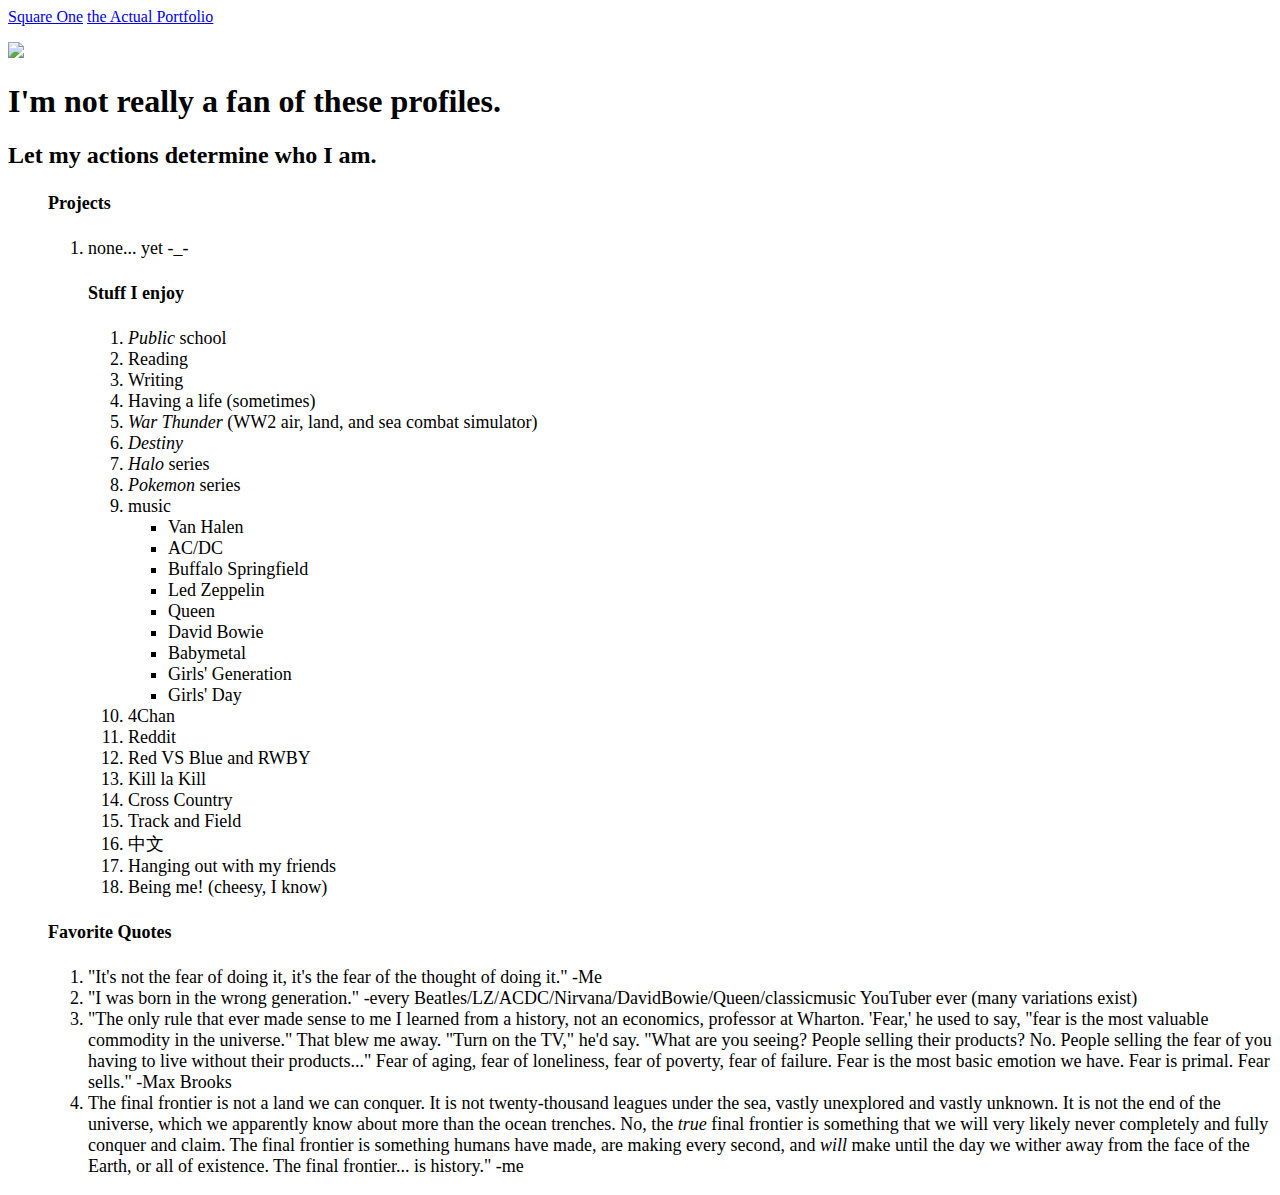
==== my_portfolio.html @ 48aa04e0 "first commit" ====
<!DOCTYPE html>
<html>
<head>
	<link rel='stylesheet' href='style.css'/>
	<script src='script.js'></script>
</head>
<body>
    <a href="index.html">Square One</a>
    <a href="my_portfolio.html">the Actual Portfolio</a>
</body>
<body>
<p>
    <img src="https://pbs.twimg.com/profile_images/706445973782974464/rUkjGVWM.jpg" height="400"/>
</p>
    <p style="font-size:18px"><h1>I'm not really a fan of these profiles.</h1></p>
    <p style="font-size:18px"><h2>Let my actions determine who I am.</h2></p>
<p>
        <ul style="font-size:18px"><h4>Projects</h4>
            <ol>
                <li>none... yet -_-</li>
            </ol>
        </ul>
</p>
<p>
    <ol>
        <ul style="font-size:18px"><h4>Stuff I enjoy</h4>
            <ol>
                <li><em>Public</em> school</li>
                <li>Reading</li>
                <li>Writing</li>
                <li>Having a life (sometimes)</li>
                <li><em>War Thunder</em> (WW2 air, land, and sea combat simulator)</li>
                <li><em>Destiny</em></li>
                <li><em>Halo</em> series</li>
                <li><em>Pokemon</em> series</li>
                <li>music
                    <ul>
                        <li>Van Halen</li>
                        <li>AC/DC</li>
                        <li>Buffalo Springfield</li>
                        <li>Led Zeppelin</li>
                        <li>Queen</li>
                        <li>David Bowie</li>
                        <li>Babymetal</li>
                        <li>Girls' Generation</li>
                        <li>Girls' Day</li>
                    </ul>
                </li>
                <li>4Chan</li>
                <li>Reddit</li>
                <li>Red VS Blue and RWBY</li>
                <li>Kill la Kill</li>
                <li>Cross Country</li>
                <li>Track and Field</li>
                <li>中文</li>
                <li>Hanging out with my friends</li>
                <li>Being me! (cheesy, I know)</li>
            </ol>
        </ul>
        </ol>
</p>
<p>
        <ul style="font-size:18px"><h4>Favorite Quotes</h4>
            <ol>
                <li>"It's not the fear of doing it, it's the fear of the thought of doing it." -Me</li>
                <li>"I was born in the wrong generation." -every Beatles/LZ/ACDC/Nirvana/DavidBowie/Queen/classicmusic YouTuber ever (many variations exist)</li>
                <li>"The only rule that ever made sense to me I learned from a history, not an economics, professor at Wharton. 'Fear,' he used to say, "fear is the most valuable commodity in the universe." That blew me away. "Turn on the TV," he'd say. "What are you seeing? People selling their products? No. People selling the fear of you having to live without their products..." Fear of aging, fear of loneliness, fear of poverty, fear of failure. Fear is the most basic emotion we have. Fear is primal. Fear sells." -Max Brooks</li>
                <li>The final frontier is not a land we can conquer. It is not twenty-thousand leagues under the sea, vastly unexplored and vastly unknown. It is not the end of the universe, which we apparently know about more than the ocean trenches. No, the <em>true</em> final frontier is something that we will very likely never completely and fully conquer and claim. The final frontier is something humans have made, are making every second, and <em>will</em> make until the day we wither away from the face of the Earth, or all of existence. The final frontier... is history." -me</li>
            </ol>
        </ul>
</p>
</body>
</html>
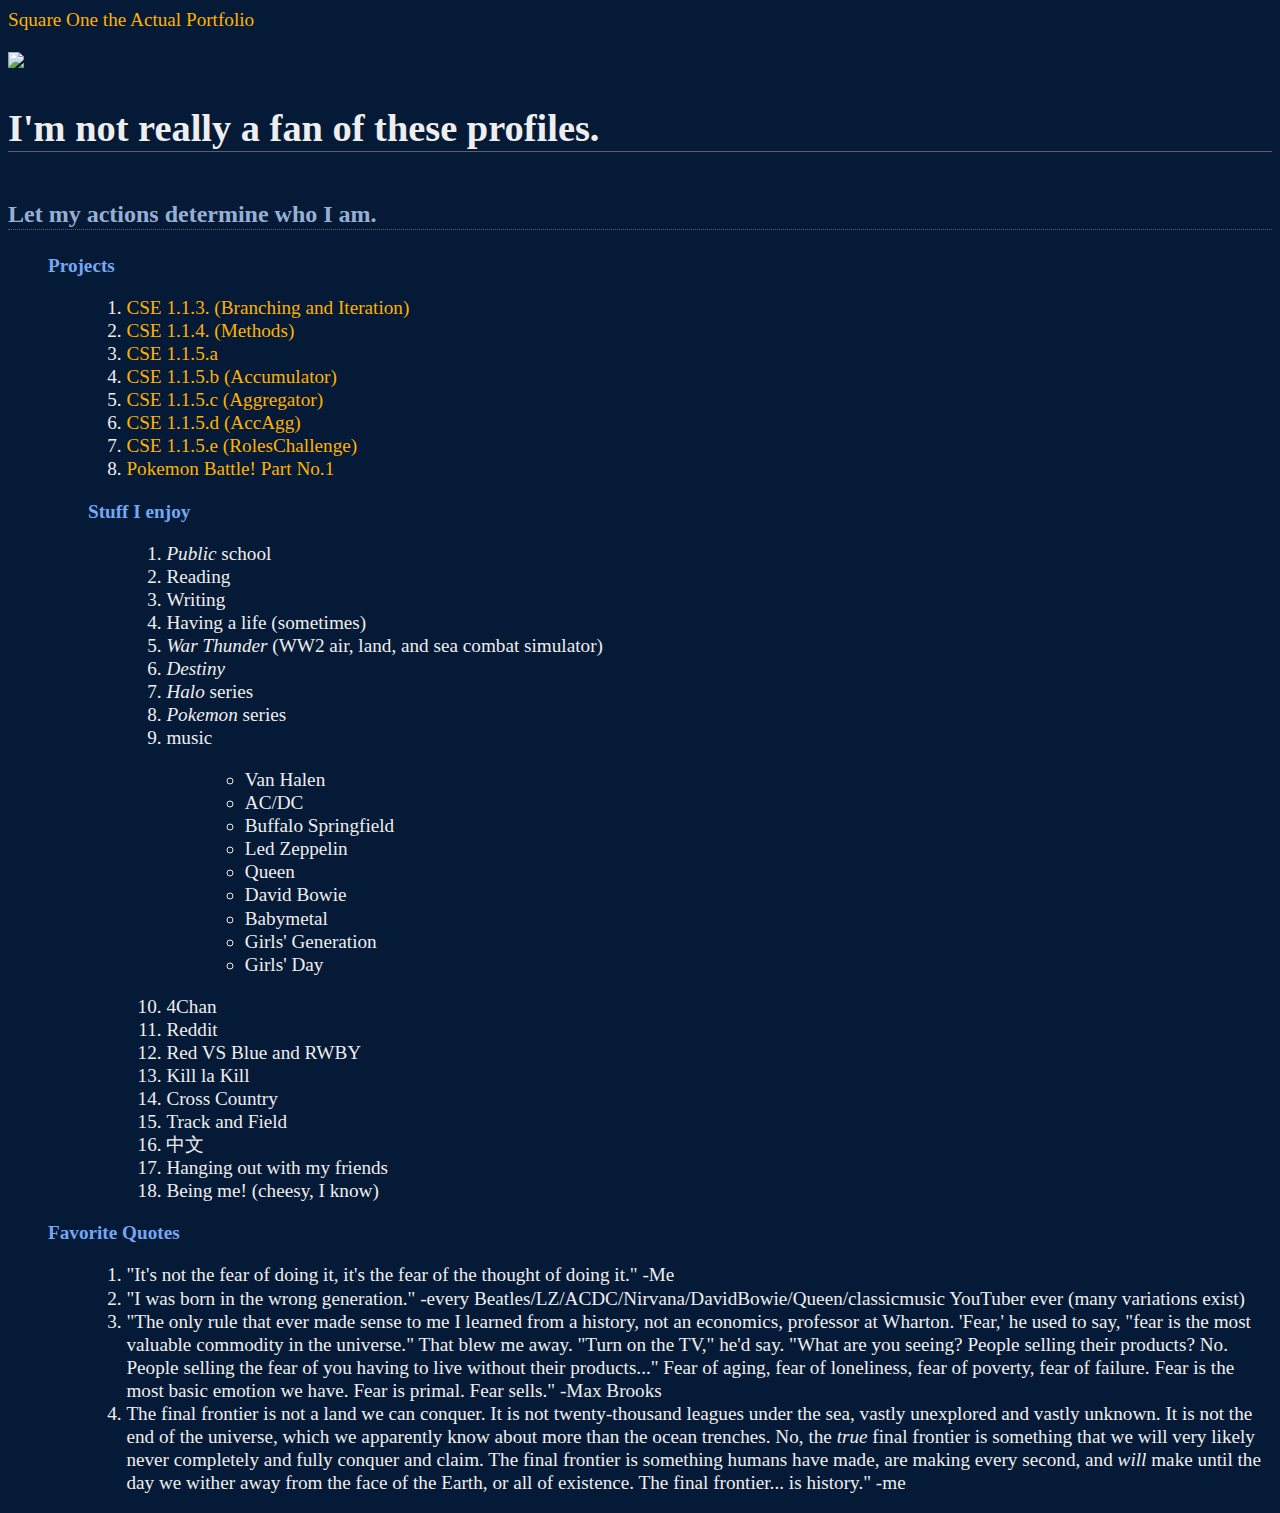
==== commit c05b080c: "second commit" ====
--- a/my_portfolio.html
+++ b/my_portfolio.html
@@ -1,29 +1,39 @@
 <!DOCTYPE html>
+
+<!-- use https://qntm.org/page/style.css for styling -->
+
 <html>
 <head>
 	<link rel='stylesheet' href='style.css'/>
 	<script src='script.js'></script>
 </head>
 <body>
-    <a href="index.html">Square One</a>
-    <a href="my_portfolio.html">the Actual Portfolio</a>
+    <a href="index.html"; style="font-family: 'Georgia'">Square One</a>
+    <a href="my_portfolio.html"; style="font-family: 'Georgia'">the Actual Portfolio</a>
 </body>
 <body>
 <p>
-    <img src="https://pbs.twimg.com/profile_images/706445973782974464/rUkjGVWM.jpg" height="400"/>
+    <img src="https://pbs.twimg.com/profile_images/706445973782974464/rUkjGVWM.jpg"; height="400"; style="img-align:right"/>
 </p>
-    <p style="font-size:18px"><h1>I'm not really a fan of these profiles.</h1></p>
-    <p style="font-size:18px"><h2>Let my actions determine who I am.</h2></p>
+    <p><h2 style="font-family: 'Georgia'">I'm not really a fan of these profiles.</h2></p>
+    <p><h3 style="font-family: 'Georgia'">Let my actions determine who I am.</h3></p>
 <p>
-        <ul style="font-size:18px"><h4>Projects</h4>
+        <ul style="font-family: 'Georgia'"; "font-size:18px"><h4>Projects</h4>
             <ol>
-                <li>none... yet -_-</li>
+                <li><a href="https://scratch.mit.edu/projects/120973244/">CSE 1.1.3. (Branching and Iteration)</a></li>
+                <li><a href="https://scratch.mit.edu/projects/121065543/">CSE 1.1.4. (Methods)</a></li>
+                <li><a href="https://scratch.mit.edu/projects/121219771/">CSE 1.1.5.a</a></li>
+                <li><a href="https://scratch.mit.edu/projects/121367070/">CSE 1.1.5.b (Accumulator)</a></li>
+                <li><a href="https://scratch.mit.edu/projects/121367492/">CSE 1.1.5.c (Aggregator)</a></li>
+                <li><a href="https://scratch.mit.edu/projects/121367580/">CSE 1.1.5.d (AccAgg)</a></li>
+                <li><a href="https://scratch.mit.edu/projects/121369956/">CSE 1.1.5.e (RolesChallenge)</a></li>
+                <li><a href="https://scratch.mit.edu/projects/121370963/">Pokemon Battle! Part No.1</a></li>
             </ol>
         </ul>
 </p>
 <p>
     <ol>
-        <ul style="font-size:18px"><h4>Stuff I enjoy</h4>
+        <ul style="font-family: 'Georgia'"; "font-size:18px"><h4>Stuff I enjoy</h4>
             <ol>
                 <li><em>Public</em> school</li>
                 <li>Reading</li>
@@ -60,7 +70,7 @@
         </ol>
 </p>
 <p>
-        <ul style="font-size:18px"><h4>Favorite Quotes</h4>
+        <ul style="font-family: 'Georgia'"; "font-size:18px"><h4>Favorite Quotes</h4>
             <ol>
                 <li>"It's not the fear of doing it, it's the fear of the thought of doing it." -Me</li>
                 <li>"I was born in the wrong generation." -every Beatles/LZ/ACDC/Nirvana/DavidBowie/Queen/classicmusic YouTuber ever (many variations exist)</li>
--- a/style.css
+++ b/style.css
@@ -0,0 +1,301 @@
+@import "reset.css";
+
+body {
+	font-family: georgia;
+	line-height: 1.2;
+	/* background-color: #253a56; */
+	/* background-color: #152a46; */
+	background-color: #051a36;
+	color: #eeeeee;
+	font-size: 1.2em;
+}
+	.wrapper {
+		float: left;
+		width: 600px;
+		margin: 3em;
+	}
+		.wrapper > *:first-child {
+			margin-top: 0;
+		}
+		a {
+			color: #ffb200; /* orange */
+			text-decoration: none;
+			cursor: pointer; /* even if no href */
+		}
+			a:visited {
+				color: #bb7f00;
+			}
+			a:hover,
+			a:active,
+			a:focus {
+				color: #ffdC2A; /* yellow */
+			}
+		/* TODO: further experimentation here */
+		select, input, textarea {
+			border: 1px solid #888888;
+			font-size: 1em;
+			font-family: inherit;
+			font-weight: inherit;
+			background-color: transparent;
+			color: inherit;
+		}
+		#page { margin: 0 0 3em 0; }
+		#top { margin: 0 0 3em 0; }
+		h1,
+		#content,
+		#ancestors,
+		#addthis,
+		#controls,
+		#comments {
+			margin: 3em 0;
+		}
+		#footer {
+			margin: 3em 0 0 0;
+		}
+			#footer p {
+				display: inline;
+			}
+
+		form.miniform {
+			display: inline;
+			border-width: 0;
+			margin: 0;
+			padding: 0;
+		}
+			form.miniform p {
+				display: inline;
+				border-width: 0;
+				margin: 0;
+				padding: 0;
+			}
+
+		h1 {
+			font-size: 3em;
+			font-weight: bold;
+			margin-bottom: 1em;
+		}
+		.breadcrumbs {
+			font-size: 0.8em;
+		}
+			.breadcrumb:after {
+				content: " Â» ";
+			}
+		h2 {
+			color: #eeeeee;
+			font-size: 2em;
+			font-weight: bold;
+			border-bottom: 1px solid #606060;
+		}
+		#content {
+		}
+			#content > *:first-child {
+				margin-top: 0;
+			}
+			.controls {
+				text-align: center;
+			}
+			button {
+				/* should just look like a regular hyperlink */
+				margin: 0;
+				border-width: 0;
+				padding: 0;
+				background-color: transparent;
+				font-family: georgia;
+				font-size: 1em;
+				color: #ffb200;
+				cursor: pointer;
+			}
+				button:hover,
+				button:active,
+				button:focus {
+					color: #eeeeee;
+				}
+			.control {
+				/* for both <div>s, <a>s and <button>s*/
+				display: inline;
+				font-size: 0.8em;
+				margin-left: 0.5em;
+				margin-right: 0.5em;
+			}
+			h3 {
+				margin: 2em 0 1em;
+				font-size: 1.25em;
+				font-weight: bold;
+				color: #98afd4;
+				border-bottom: 1px dotted #606060;
+			}
+			h4 {
+				color: #75a7f2;
+				font-weight: bold;
+				margin: 1em 0;
+			}
+				h4 a {
+					font-weight: bold;
+				}
+			h5 {
+				font-weight: bold;
+				margin: 1em 0;
+			}
+			p {
+				margin: 1em 0;
+			}
+			p.rant {
+				font-weight: bold;
+				font-size: 2em;
+			}
+			blockquote {
+				margin: 1em 2em;
+			}
+				blockquote > *:first-child {
+					margin-top: 0;
+				}
+				blockquote > *:last-child {
+					margin-bottom: 0;
+				}
+			hr {
+				height: 0;
+				border-width: 0;
+				border-top: 1px dotted #a0a0a0;
+			}
+			big {
+				font-size: 1.25em;
+			}
+			small {
+				font-size: 0.8em;
+			}
+			sup {
+				font-size: 0.8em;
+				vertical-align: super;
+			}
+			sub {
+				font-size: 0.8em;
+				vertical-align: sub;
+			}
+			var,
+			em,
+			i {
+				font-style: italic;
+			}
+			i em,
+			em i {
+				font-style: normal;
+			}
+			strong {
+				font-weight: bold;
+			}
+			pre {
+				font-size: 0.8em;
+				margin: 1em 2em;
+				font-family: consolas, courier new;
+				color: #ffd980; /* yellow */
+			}
+			code,
+			tt,
+			kbd {
+				font-family: consolas, courier new;
+				color: #ffd980; /* yellow */
+			}
+			var {
+				color: #78C6B9; /* pale green */
+			}
+			table {
+				border: 1px solid #555555;
+				border-collapse: collapse;
+				font-size: 0.8em;
+			}
+				thead {
+				}
+				tfoot {
+				}
+				tbody {
+				}
+					tr {
+					}
+						th {
+							border: 1px solid #555555;
+							font-weight: bold;
+							color: #75a7f2;
+							padding: 0.5em;
+						}
+						td {
+							border: 1px solid #555555;
+							padding: 0.5em;
+						}
+							th > *:first-child,
+							td > *:first-child {
+								margin-top: 0;
+							}
+							th > *:last-child,
+							td > *:last-child {
+								margin-bottom: 0;
+							}
+			ul,
+			ol {
+				margin: 1em 0;
+			}
+			ol {
+				list-style-type: decimal;
+			}
+			ul {
+				list-style-type: disc;
+			}
+			ul ul {
+				list-style-type: circle;
+			}
+			ul ul ul {
+				list-style-type: square;
+			}
+				li {
+					margin-left: 2em;
+				}
+			dl {
+				margin: 1em 0 1em 2em;
+			}
+				dt {
+					margin: 1em 0;
+					font-weight: bold;
+				}
+				dd {
+					margin: 1em 0;
+				}
+			#content > *:last-child {
+				margin-bottom: 0;
+			}
+		#addthis {
+			text-align: center;
+		}
+		#ancestors {
+			font-weight: bold;
+		}
+		#comments {
+		}
+			#comments > *:first-child {
+				margin-top: 0;
+			}
+			.comment {
+				margin: 2em 0 1em;
+			}
+			h4.adminComment {
+				color: #00dddd;
+			}
+			.hiddenComment {
+				opacity: 0.5;
+			}
+			#comments > *:last-child {
+				margin-bottom: 0;
+			}
+		#footer {
+			border-top: 1px solid #606060;
+			font-size: 0.8em;
+			padding-top: 1em;
+			text-align: center;
+			color: #999999;
+		}
+			.footerlink {
+				display: inline;
+				margin: 0 0.3em;
+			}
+
+/* Ra */
+.tworld { text-align: right; }
+.between { text-align: center; }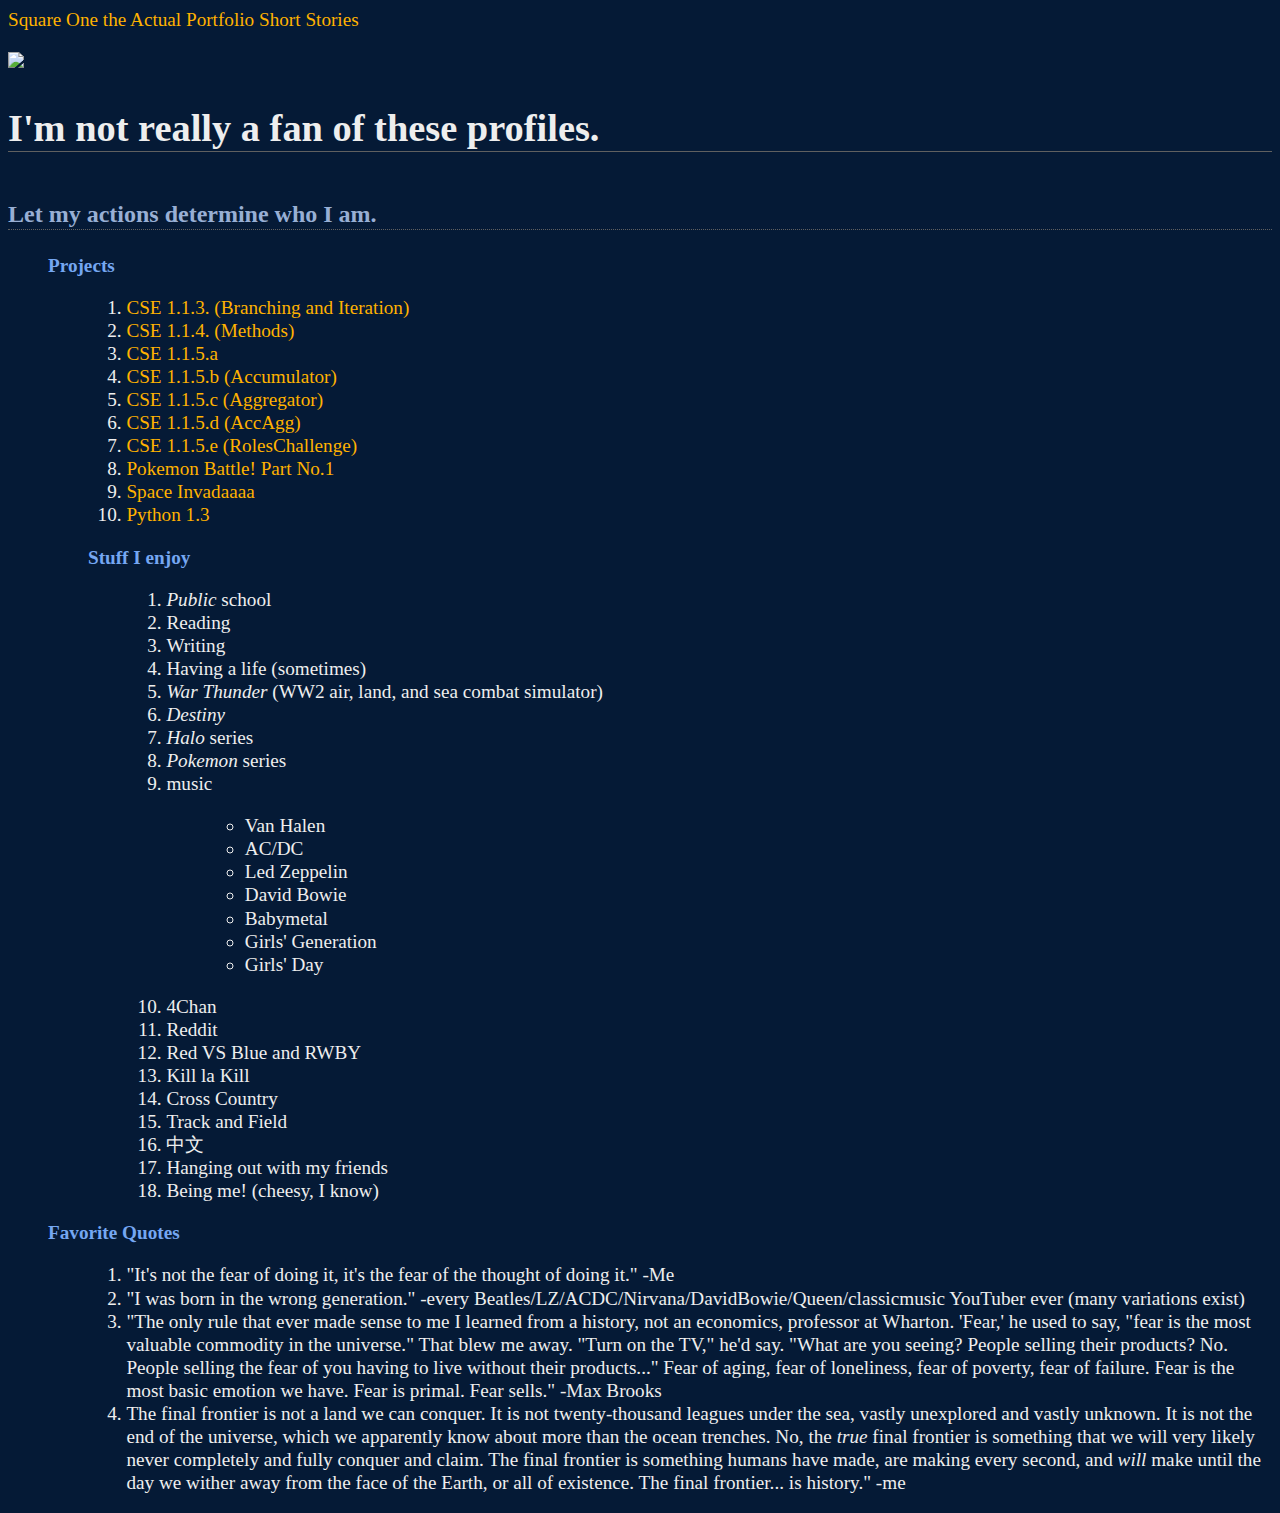
==== commit 92bfcd74: "third commit" ====
--- a/my_portfolio.html
+++ b/my_portfolio.html
@@ -10,6 +10,7 @@
 <body>
     <a href="index.html"; style="font-family: 'Georgia'">Square One</a>
     <a href="my_portfolio.html"; style="font-family: 'Georgia'">the Actual Portfolio</a>
+    <a href="short_stories.html"; style="font-family: 'Georgia'">Short Stories</a>
 </body>
 <body>
 <p>
@@ -28,6 +29,8 @@
                 <li><a href="https://scratch.mit.edu/projects/121367580/">CSE 1.1.5.d (AccAgg)</a></li>
                 <li><a href="https://scratch.mit.edu/projects/121369956/">CSE 1.1.5.e (RolesChallenge)</a></li>
                 <li><a href="https://scratch.mit.edu/projects/121370963/">Pokemon Battle! Part No.1</a></li>
+                <li><a href="https://drive.google.com/open?id=0B8HDw4A9EH_GVkVJRUlpZVhrZEU">Space Invadaaaa</a></li>
+                <li><a href="https://drive.google.com/drive/folders/0B9x4JHvg43i5LTAwZmxkdlZmVlU?usp=sharing">Python 1.3</a></li>
             </ol>
         </ul>
 </p>
@@ -47,9 +50,7 @@
                     <ul>
                         <li>Van Halen</li>
                         <li>AC/DC</li>
-                        <li>Buffalo Springfield</li>
                         <li>Led Zeppelin</li>
-                        <li>Queen</li>
                         <li>David Bowie</li>
                         <li>Babymetal</li>
                         <li>Girls' Generation</li>
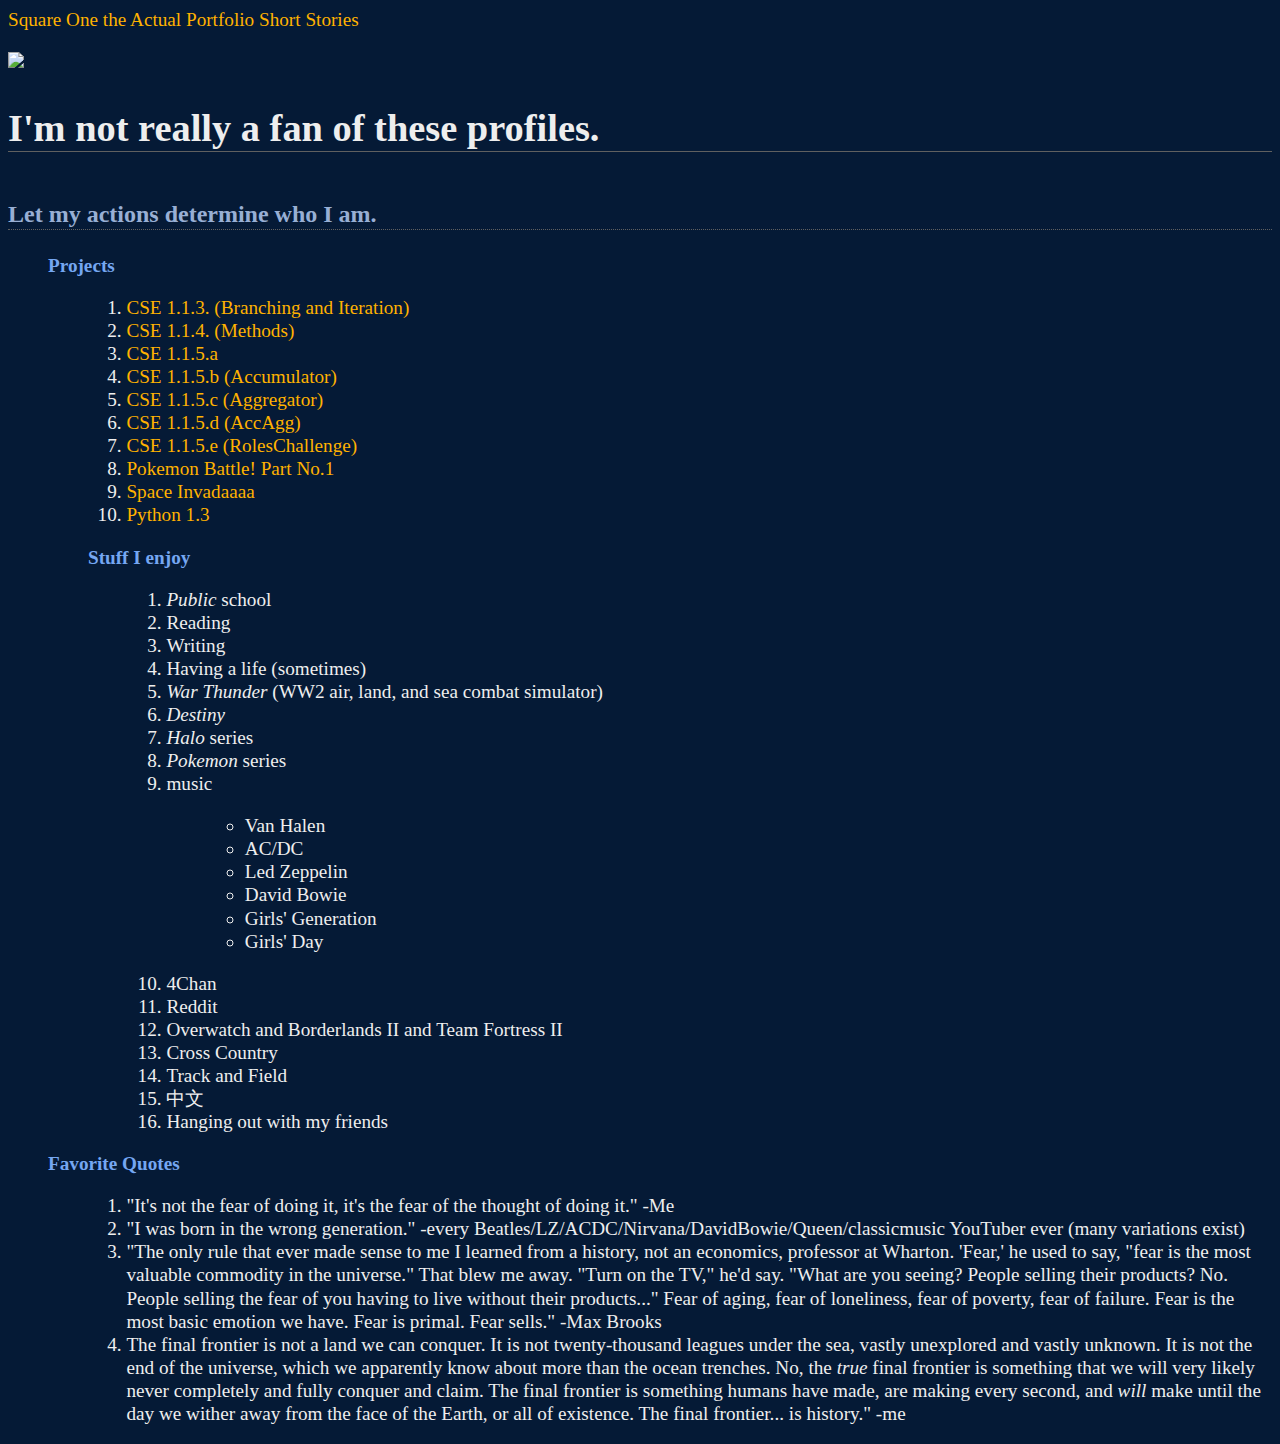
==== commit eeed1b24: "fourth commit" ====
--- a/my_portfolio.html
+++ b/my_portfolio.html
@@ -52,20 +52,17 @@
                         <li>AC/DC</li>
                         <li>Led Zeppelin</li>
                         <li>David Bowie</li>
-                        <li>Babymetal</li>
                         <li>Girls' Generation</li>
                         <li>Girls' Day</li>
                     </ul>
                 </li>
                 <li>4Chan</li>
                 <li>Reddit</li>
-                <li>Red VS Blue and RWBY</li>
-                <li>Kill la Kill</li>
+                <li>Overwatch and Borderlands II and Team Fortress II</li>
                 <li>Cross Country</li>
                 <li>Track and Field</li>
                 <li>中文</li>
                 <li>Hanging out with my friends</li>
-                <li>Being me! (cheesy, I know)</li>
             </ol>
         </ul>
         </ol>
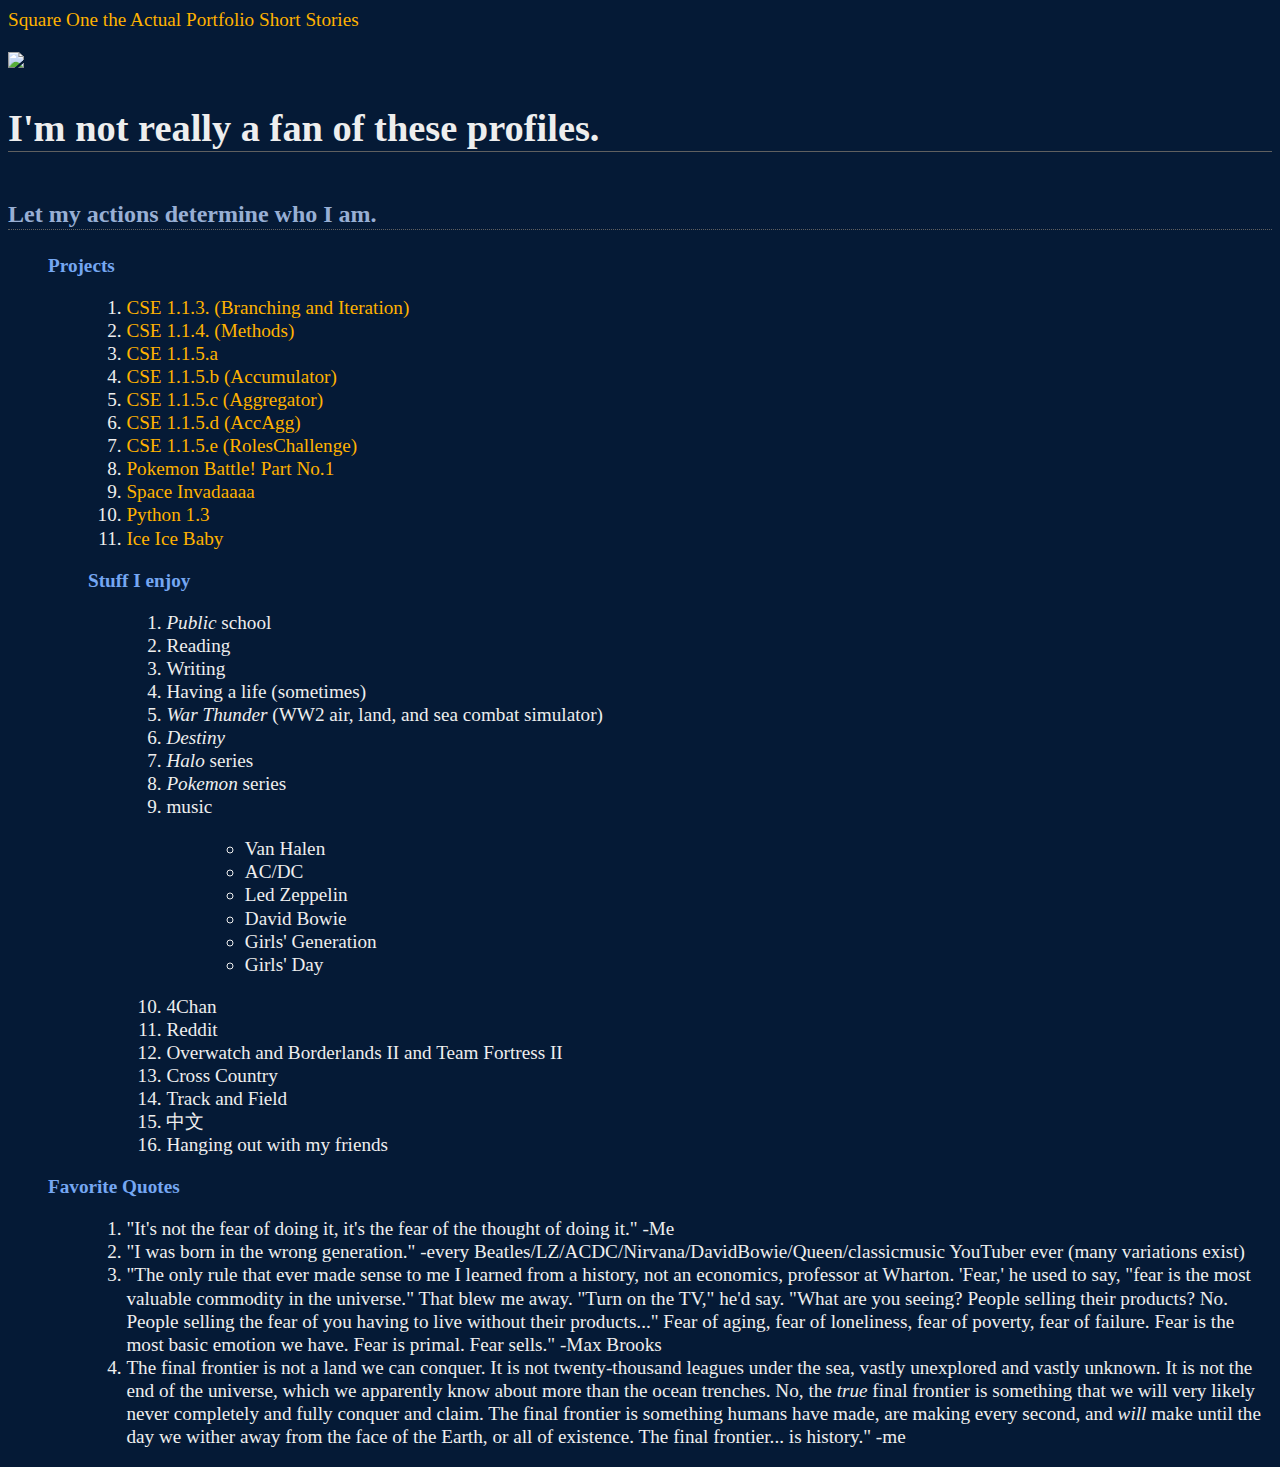
==== commit 6a648a8b: "fifth commit" ====
--- a/my_portfolio.html
+++ b/my_portfolio.html
@@ -31,6 +31,7 @@
                 <li><a href="https://scratch.mit.edu/projects/121370963/">Pokemon Battle! Part No.1</a></li>
                 <li><a href="https://drive.google.com/open?id=0B8HDw4A9EH_GVkVJRUlpZVhrZEU">Space Invadaaaa</a></li>
                 <li><a href="https://drive.google.com/drive/folders/0B9x4JHvg43i5LTAwZmxkdlZmVlU?usp=sharing">Python 1.3</a></li>
+                <li><a href="2.1.4/ice.html">Ice Ice Baby</a></li>
             </ol>
         </ul>
 </p>
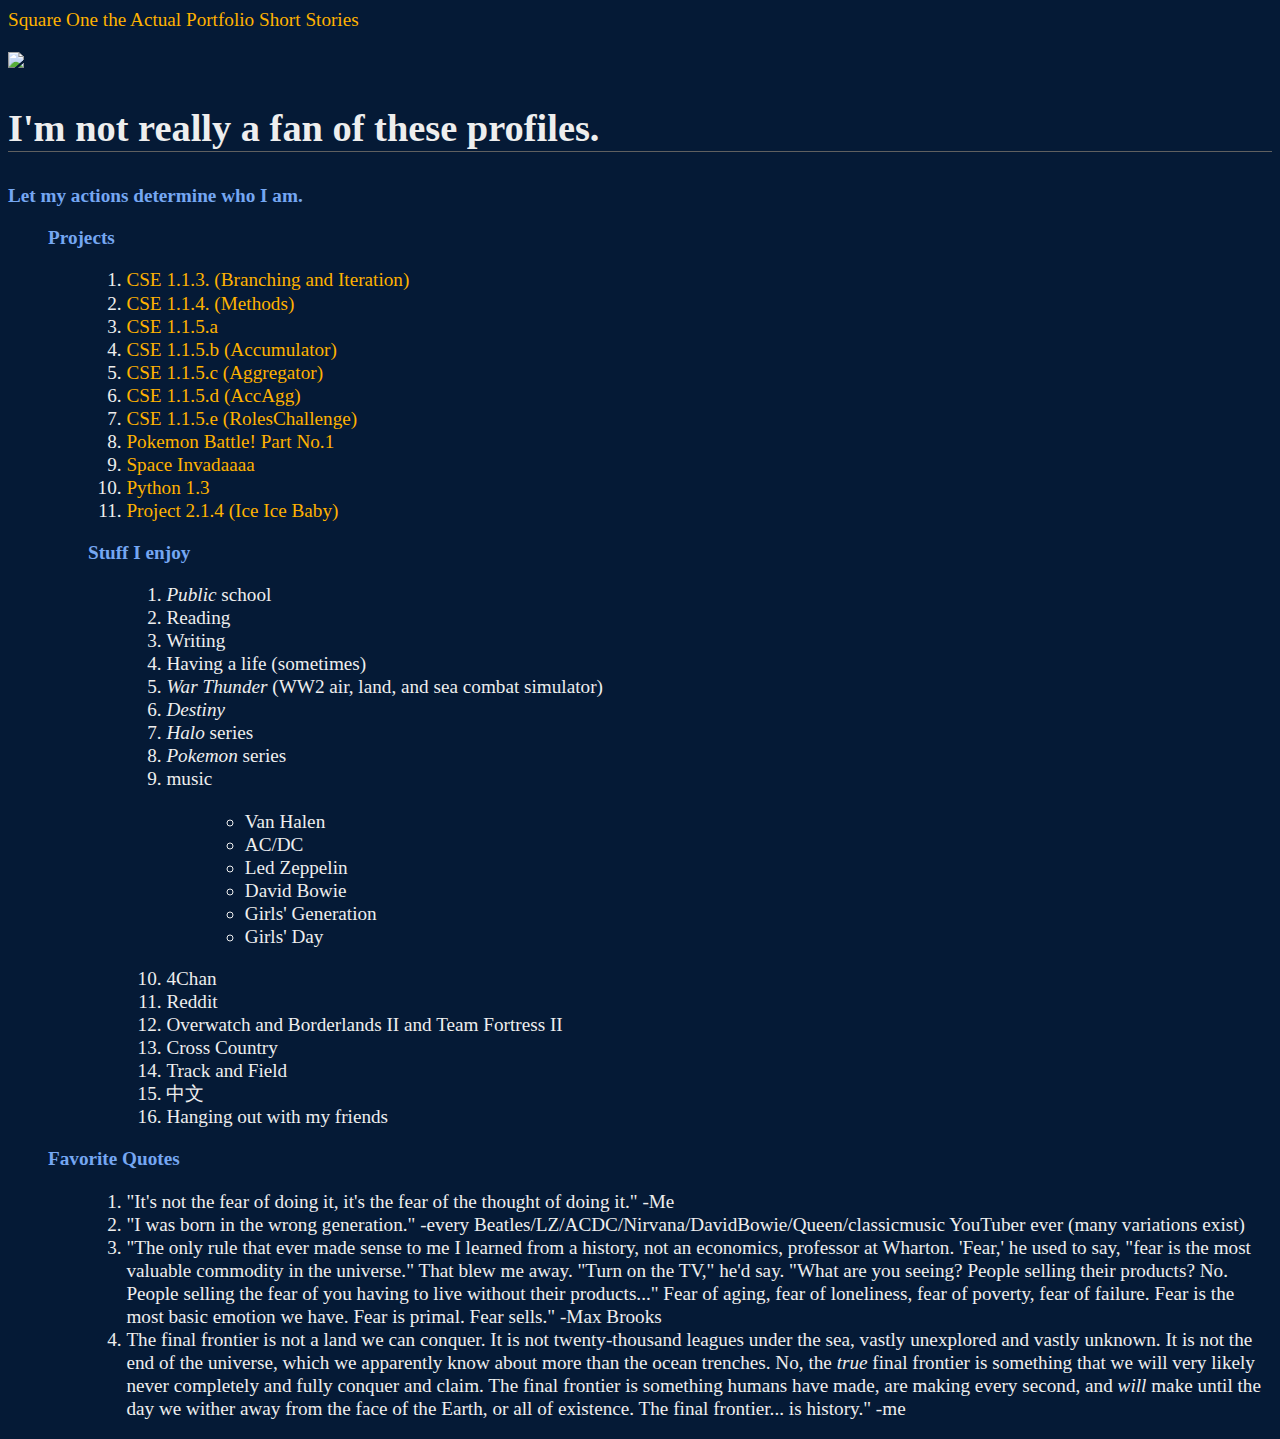
==== commit 17a18a85: "sixth commit" ====
--- a/my_portfolio.html
+++ b/my_portfolio.html
@@ -17,7 +17,7 @@
     <img src="https://pbs.twimg.com/profile_images/706445973782974464/rUkjGVWM.jpg"; height="400"; style="img-align:right"/>
 </p>
     <p><h2 style="font-family: 'Georgia'">I'm not really a fan of these profiles.</h2></p>
-    <p><h3 style="font-family: 'Georgia'">Let my actions determine who I am.</h3></p>
+    <p><h4 style="font-family: 'Georgia'">Let my actions determine who I am.</h4></p>
 <p>
         <ul style="font-family: 'Georgia'"; "font-size:18px"><h4>Projects</h4>
             <ol>
@@ -31,7 +31,7 @@
                 <li><a href="https://scratch.mit.edu/projects/121370963/">Pokemon Battle! Part No.1</a></li>
                 <li><a href="https://drive.google.com/open?id=0B8HDw4A9EH_GVkVJRUlpZVhrZEU">Space Invadaaaa</a></li>
                 <li><a href="https://drive.google.com/drive/folders/0B9x4JHvg43i5LTAwZmxkdlZmVlU?usp=sharing">Python 1.3</a></li>
-                <li><a href="2.1.4/ice.html">Ice Ice Baby</a></li>
+                <li><a href="2.1.4/ice.html">Project 2.1.4 (Ice Ice Baby)</a></li>
             </ol>
         </ul>
 </p>
--- a/style.css
+++ b/style.css
@@ -22,9 +22,6 @@
 			text-decoration: none;
 			cursor: pointer; /* even if no href */
 		}
-			a:visited {
-				color: #bb7f00;
-			}
 			a:hover,
 			a:active,
 			a:focus {
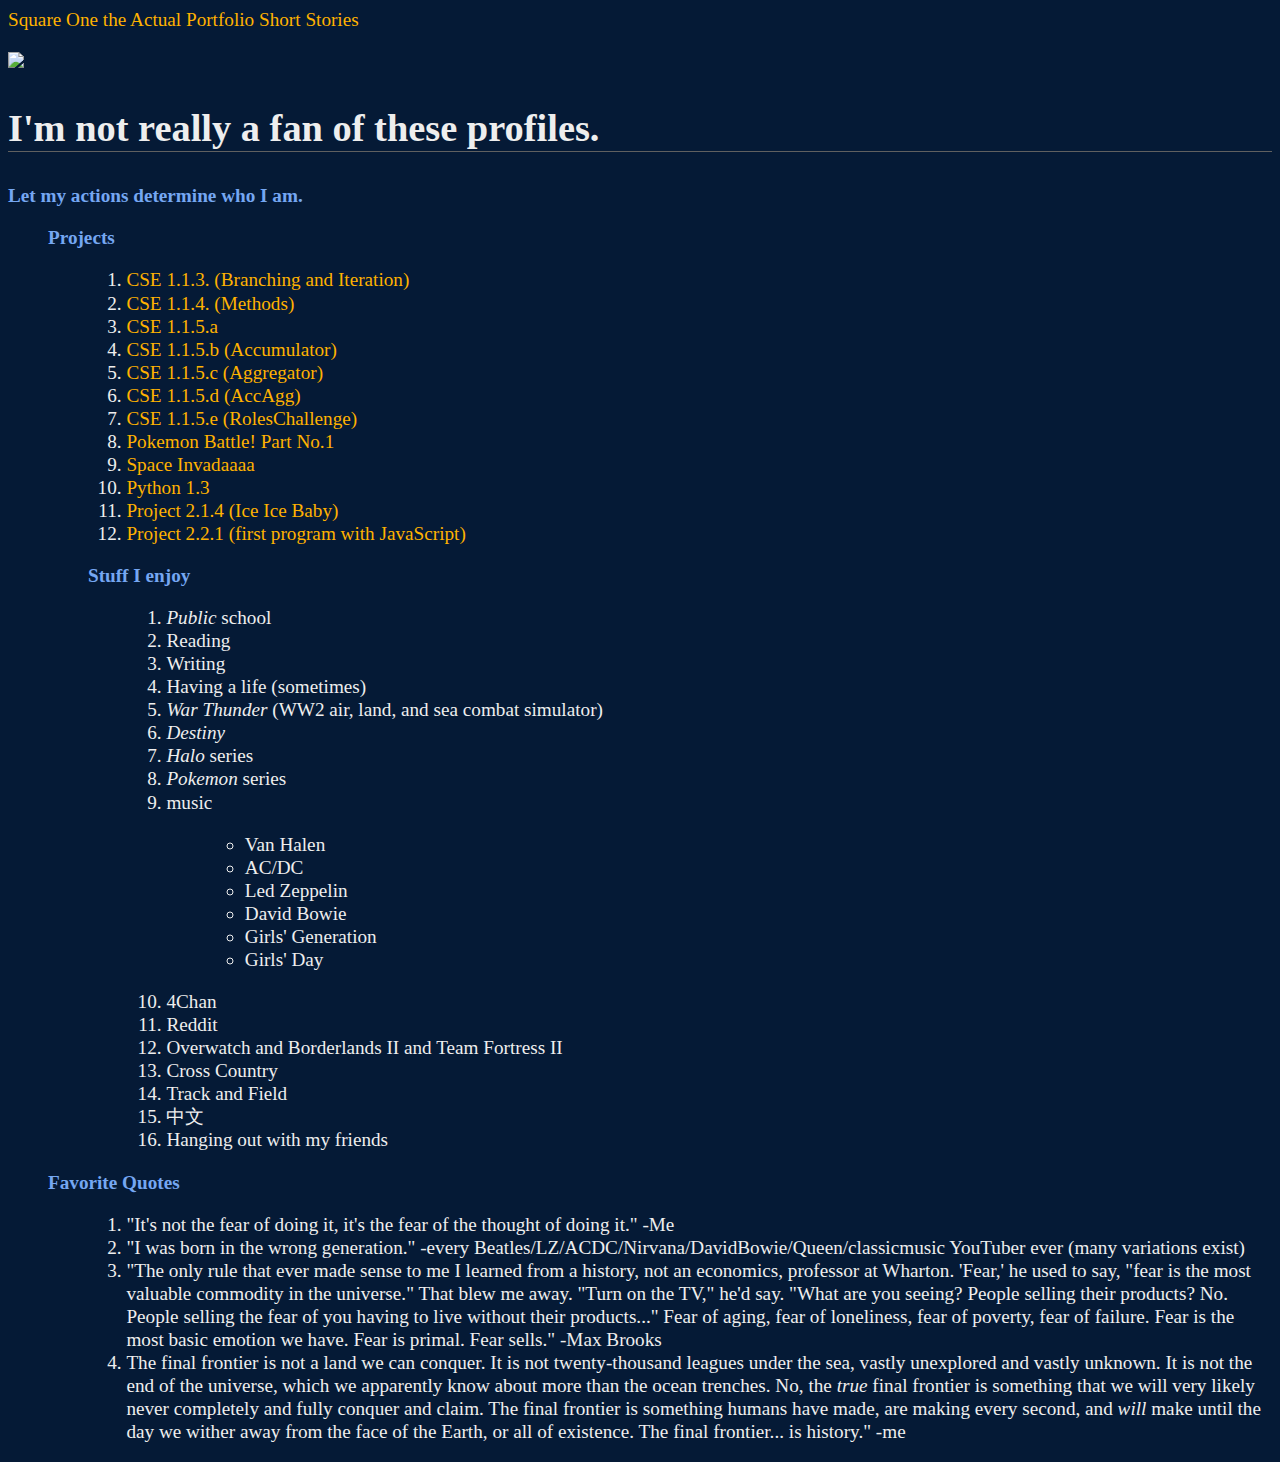
==== commit 48f94724: "sixth commit" ====
--- a/my_portfolio.html
+++ b/my_portfolio.html
@@ -32,6 +32,7 @@
                 <li><a href="https://drive.google.com/open?id=0B8HDw4A9EH_GVkVJRUlpZVhrZEU">Space Invadaaaa</a></li>
                 <li><a href="https://drive.google.com/drive/folders/0B9x4JHvg43i5LTAwZmxkdlZmVlU?usp=sharing">Python 1.3</a></li>
                 <li><a href="2.1.4/ice.html">Project 2.1.4 (Ice Ice Baby)</a></li>
+                <li><a href="221/221.html">Project 2.2.1 (first program with JavaScript)</a></li>
             </ol>
         </ul>
 </p>
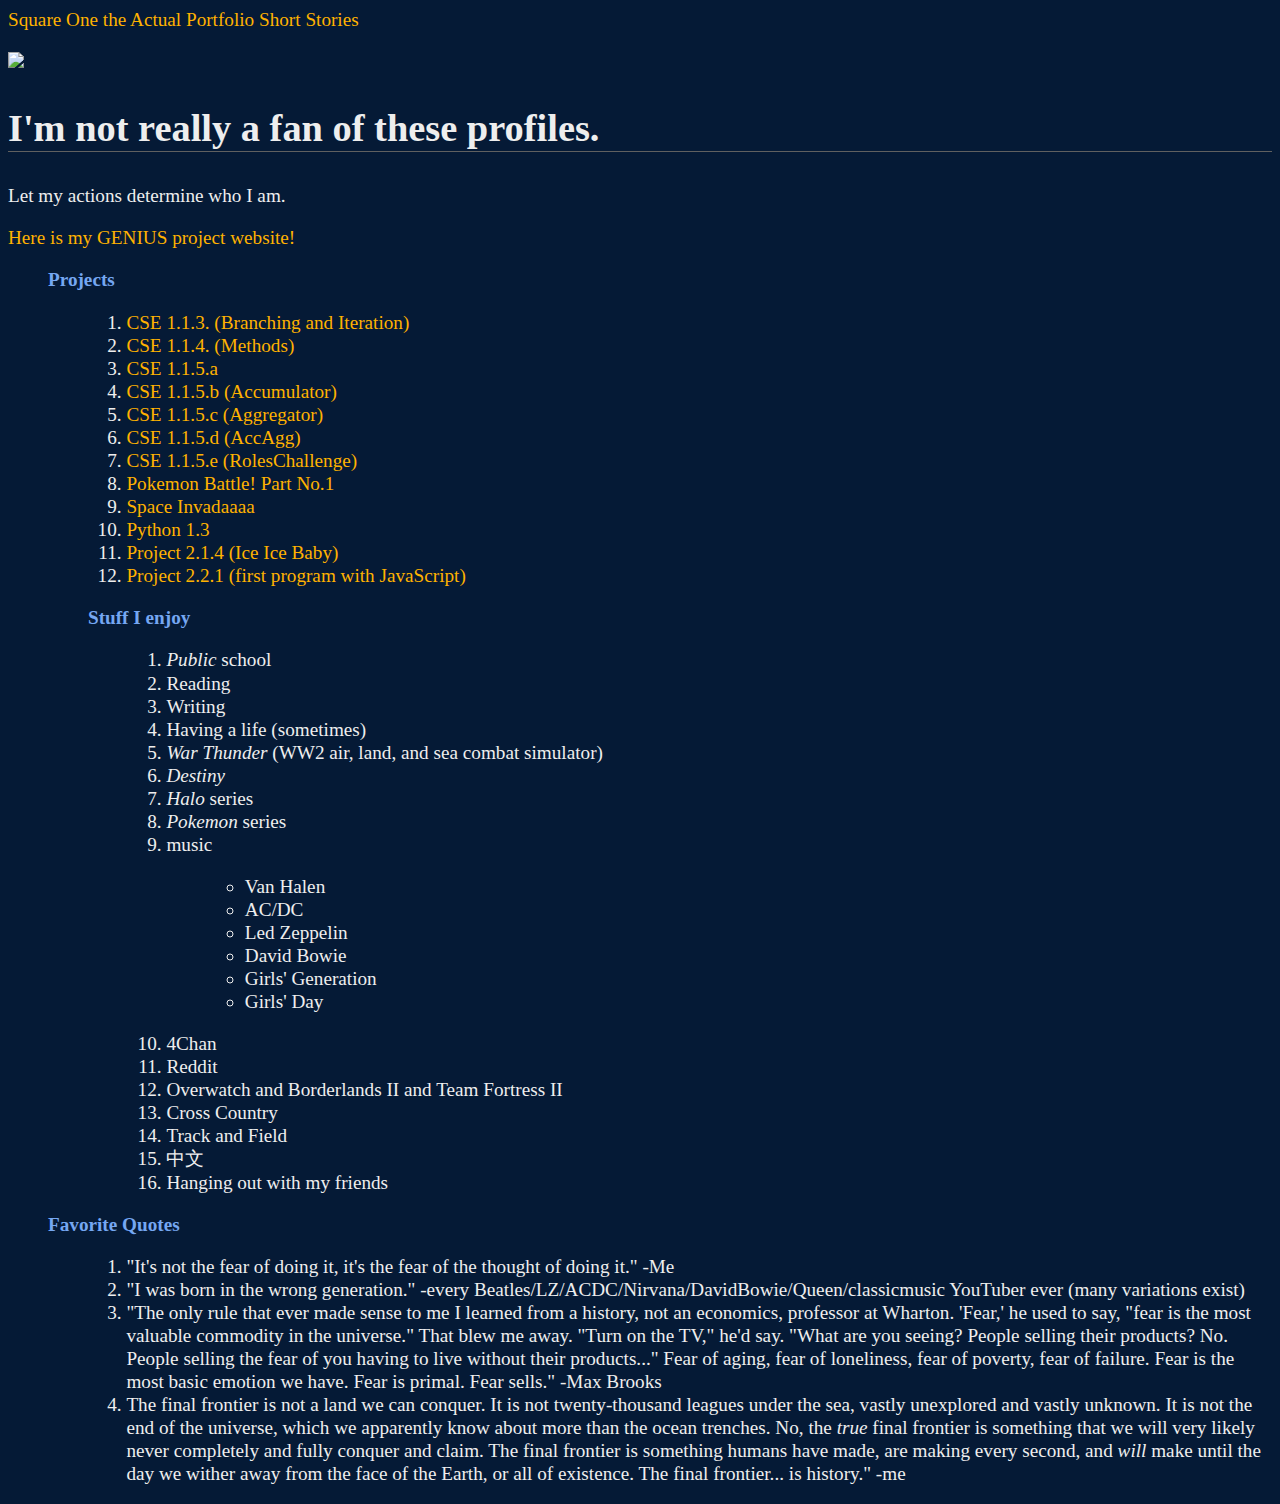
==== commit a16580be: "seventh commit" ====
--- a/my_portfolio.html
+++ b/my_portfolio.html
@@ -17,7 +17,8 @@
     <img src="https://pbs.twimg.com/profile_images/706445973782974464/rUkjGVWM.jpg"; height="400"; style="img-align:right"/>
 </p>
     <p><h2 style="font-family: 'Georgia'">I'm not really a fan of these profiles.</h2></p>
-    <p><h4 style="font-family: 'Georgia'">Let my actions determine who I am.</h4></p>
+    <p>Let my actions determine who I am. </ br></p>
+    <p><a href="http://maxwellyang.weebly.com/">Here is my GENIUS project website!</a></p>
 <p>
         <ul style="font-family: 'Georgia'"; "font-size:18px"><h4>Projects</h4>
             <ol>
